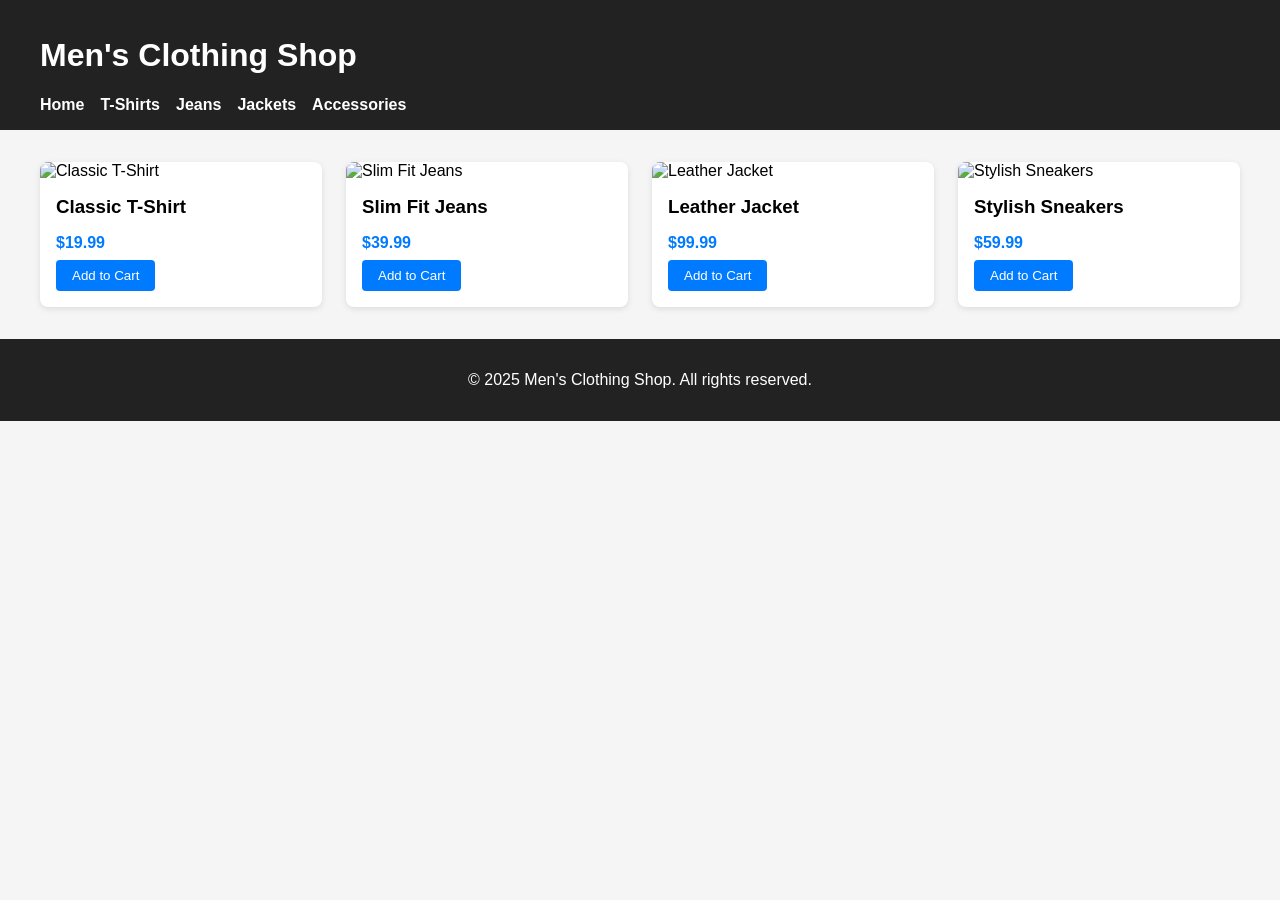
==== mens_clothing_shop.html @ f804ad5a "feat: Add basic men's clothing shop HTML page Co-authored-by: atharvdesai4533 <atharvdesai4533@gmail" ====
<!DOCTYPE html>
<html lang="en">
<head>
    <meta charset="UTF-8">
    <meta name="viewport" content="width=device-width, initial-scale=1">
    <title>Men's Clothing Shop</title>
    <style>
        /* Basic styling */
        body {font-family: Arial, sans-serif; margin: 0; padding: 0; background: #f5f5f5;}
        header {background: #222; color: #fff; padding: 1rem 0;}
        nav ul {list-style: none; margin: 0; padding: 0; display: flex; gap: 1rem;}
        nav a {color: #fff; text-decoration: none; font-weight: bold;}
        .container {max-width: 1200px; margin: 0 auto; padding: 0 1rem;}
        .products {display: grid; grid-template-columns: repeat(auto-fill, minmax(250px, 1fr)); gap: 1.5rem; margin: 2rem 0;}
        .card {background: #fff; border-radius: 8px; box-shadow: 0 2px 6px rgba(0,0,0,0.1); overflow: hidden;}
        .card img {width: 100%; display: block;}
        .card-content {padding: 1rem;}
        .card-content h3 {margin: 0 0 0.5rem;}
        .price {color: #007bff; font-weight: bold; margin-bottom: 0.5rem;}
        button {background: #007bff; color: #fff; border: none; padding: 0.5rem 1rem; border-radius: 4px; cursor: pointer;}
        button:hover {background: #0056b3;}
        footer {background: #222; color: #fff; text-align: center; padding: 1rem; margin-top: 2rem;}
    </style>
</head>
<body>
    <header>
        <div class="container">
            <h1>Men's Clothing Shop</h1>
            <nav>
                <ul>
                    <li><a href="#">Home</a></li>
                    <li><a href="#">T-Shirts</a></li>
                    <li><a href="#">Jeans</a></li>
                    <li><a href="#">Jackets</a></li>
                    <li><a href="#">Accessories</a></li>
                </ul>
            </nav>
        </div>
    </header>
    <main class="container">
        <section class="products">
            <div class="card">
                <img src="https://source.unsplash.com/featured/?mens,tshirt" alt="Classic T-Shirt">
                <div class="card-content">
                    <h3>Classic T-Shirt</h3>
                    <p class="price">$19.99</p>
                    <button>Add to Cart</button>
                </div>
            </div>
            <div class="card">
                <img src="https://source.unsplash.com/featured/?mens,jeans" alt="Slim Fit Jeans">
                <div class="card-content">
                    <h3>Slim Fit Jeans</h3>
                    <p class="price">$39.99</p>
                    <button>Add to Cart</button>
                </div>
            </div>
            <div class="card">
                <img src="https://source.unsplash.com/featured/?mens,jacket" alt="Leather Jacket">
                <div class="card-content">
                    <h3>Leather Jacket</h3>
                    <p class="price">$99.99</p>
                    <button>Add to Cart</button>
                </div>
            </div>
            <div class="card">
                <img src="https://source.unsplash.com/featured/?mens,shoes" alt="Stylish Sneakers">
                <div class="card-content">
                    <h3>Stylish Sneakers</h3>
                    <p class="price">$59.99</p>
                    <button>Add to Cart</button>
                </div>
            </div>
        </section>
    </main>
    <footer>
        <p>&copy; 2025 Men's Clothing Shop. All rights reserved.</p>
    </footer>
</body>
</html>
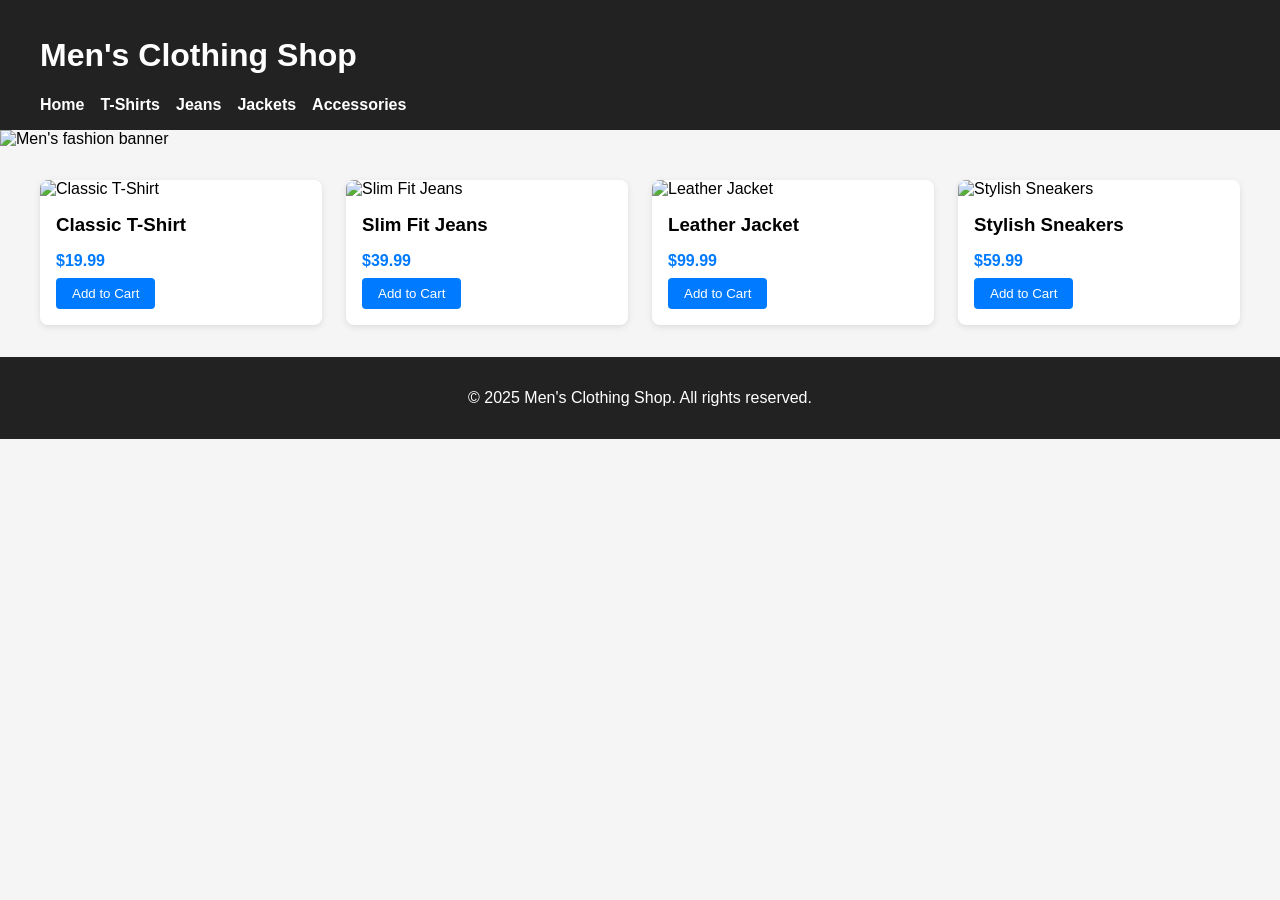
==== commit 32b9bce2: "Add hero section with banner image to mens clothing page Co-authored-by: atharvdesai4533 <atharvdesa" ====
--- a/mens_clothing_shop.html
+++ b/mens_clothing_shop.html
@@ -20,6 +20,16 @@
         button {background: #007bff; color: #fff; border: none; padding: 0.5rem 1rem; border-radius: 4px; cursor: pointer;}
         button:hover {background: #0056b3;}
         footer {background: #222; color: #fff; text-align: center; padding: 1rem; margin-top: 2rem;}
+        .hero {
+            width: 100%;
+            max-height: 400px;
+            overflow: hidden;
+        }
+        .hero img {
+            width: 100%;
+            height: auto;
+            display: block;
+        }
     </style>
 </head>
 <body>
@@ -37,6 +47,9 @@
             </nav>
         </div>
     </header>
+    <section class="hero">
+        <img src="https://source.unsplash.com/1600x400/?mens,fashion" alt="Men's fashion banner">
+    </section>
     <main class="container">
         <section class="products">
             <div class="card">
